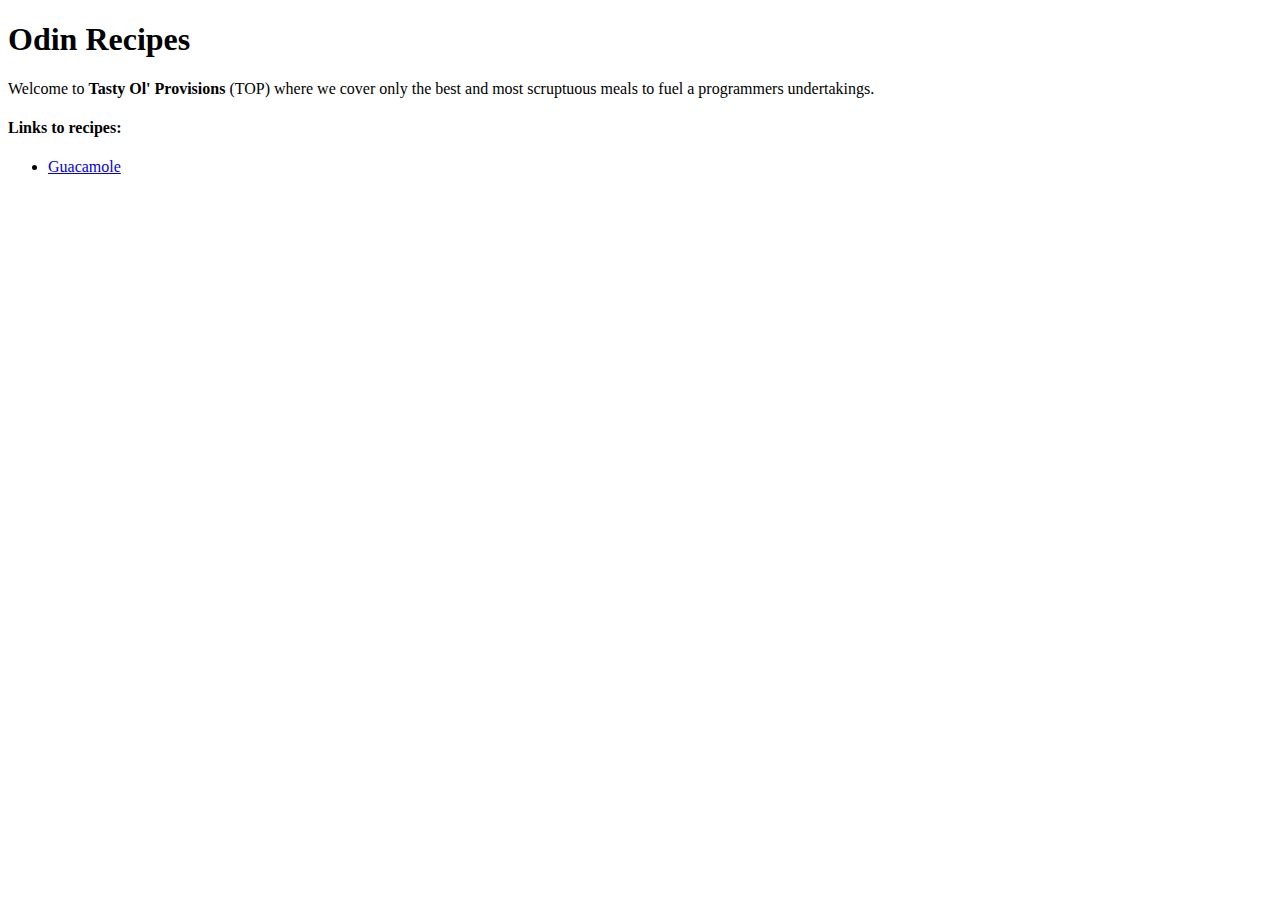
==== index.html @ ec4aa028 "Update README, landing and recipe page" ====
<!DOCTYPE html>
<html lang="en">
<head>
  <meta charset="UTF-8">
  <title>TOP: Recipes</title>
</head>

<body>
  <h1>Odin Recipes</h1>
  <!-- 
    Potential recipes to include:
    Guacamole
    Simple omelette
    Oatmeal
    Dehydrated tomatoes
  -->
  Welcome to <strong>Tasty Ol' Provisions</strong> (TOP) where we cover only the best and most scruptuous meals to fuel a programmers undertakings.
  <h4>Links to recipes:</h4>
  <ul>
    <li><a href="./recipes/guacamole.html">Guacamole</a></li>
  </ul>
  
</body>

</html>
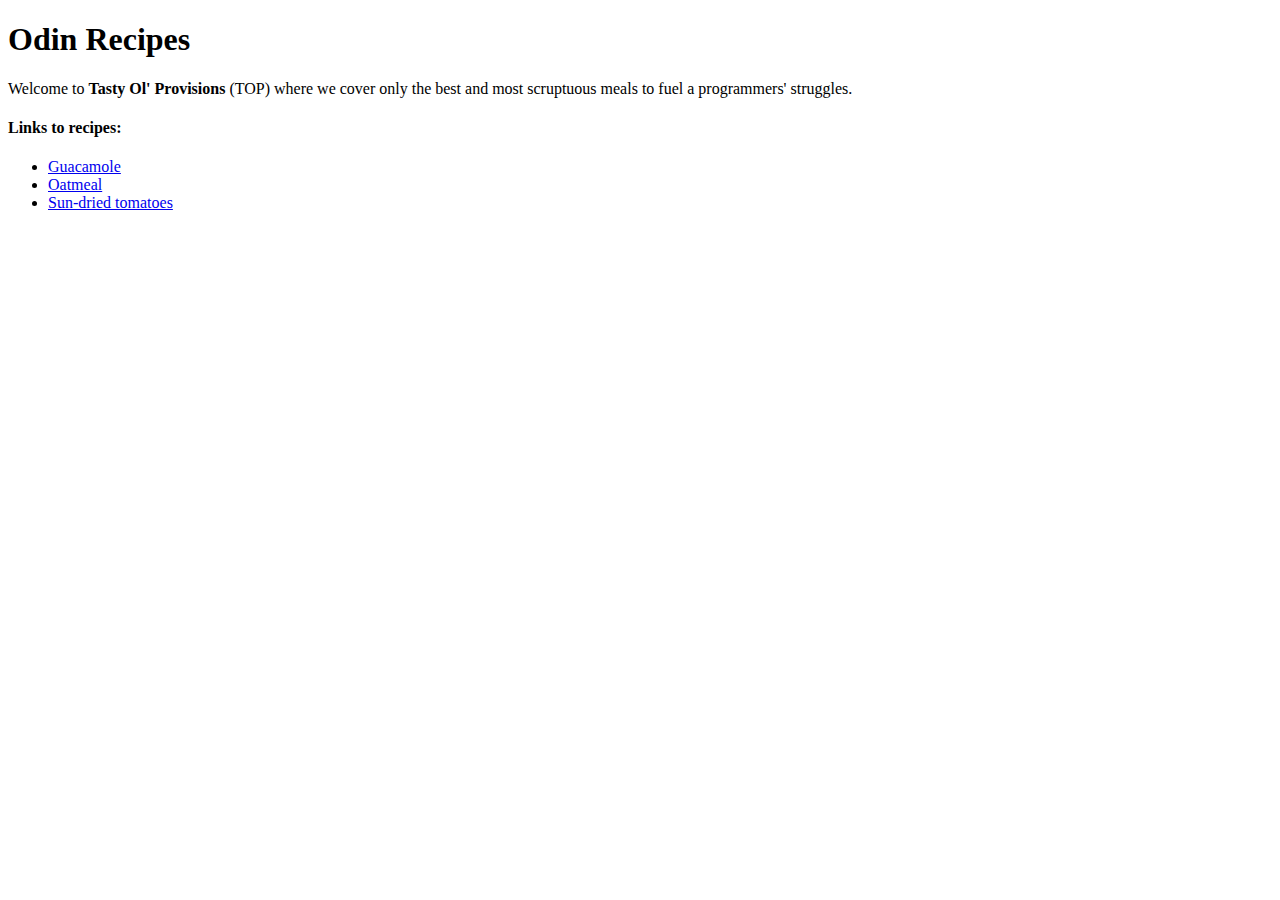
==== commit 00dd030f: "Include two more recipes" ====
--- a/index.html
+++ b/index.html
@@ -9,15 +9,15 @@
   <h1>Odin Recipes</h1>
   <!-- 
     Potential recipes to include:
-    Guacamole
     Simple omelette
-    Oatmeal
     Dehydrated tomatoes
   -->
-  Welcome to <strong>Tasty Ol' Provisions</strong> (TOP) where we cover only the best and most scruptuous meals to fuel a programmers undertakings.
+  Welcome to <strong>Tasty Ol' Provisions</strong> (TOP) where we cover only the best and most scruptuous meals to fuel a programmers' struggles.
   <h4>Links to recipes:</h4>
   <ul>
     <li><a href="./recipes/guacamole.html">Guacamole</a></li>
+    <li><a href="./recipes/oatmeal.html">Oatmeal</a></li>
+    <li><a href="./recipes/dehydrated-tomatoes.html">Sun-dried tomatoes</a></li>
   </ul>
   
 </body>
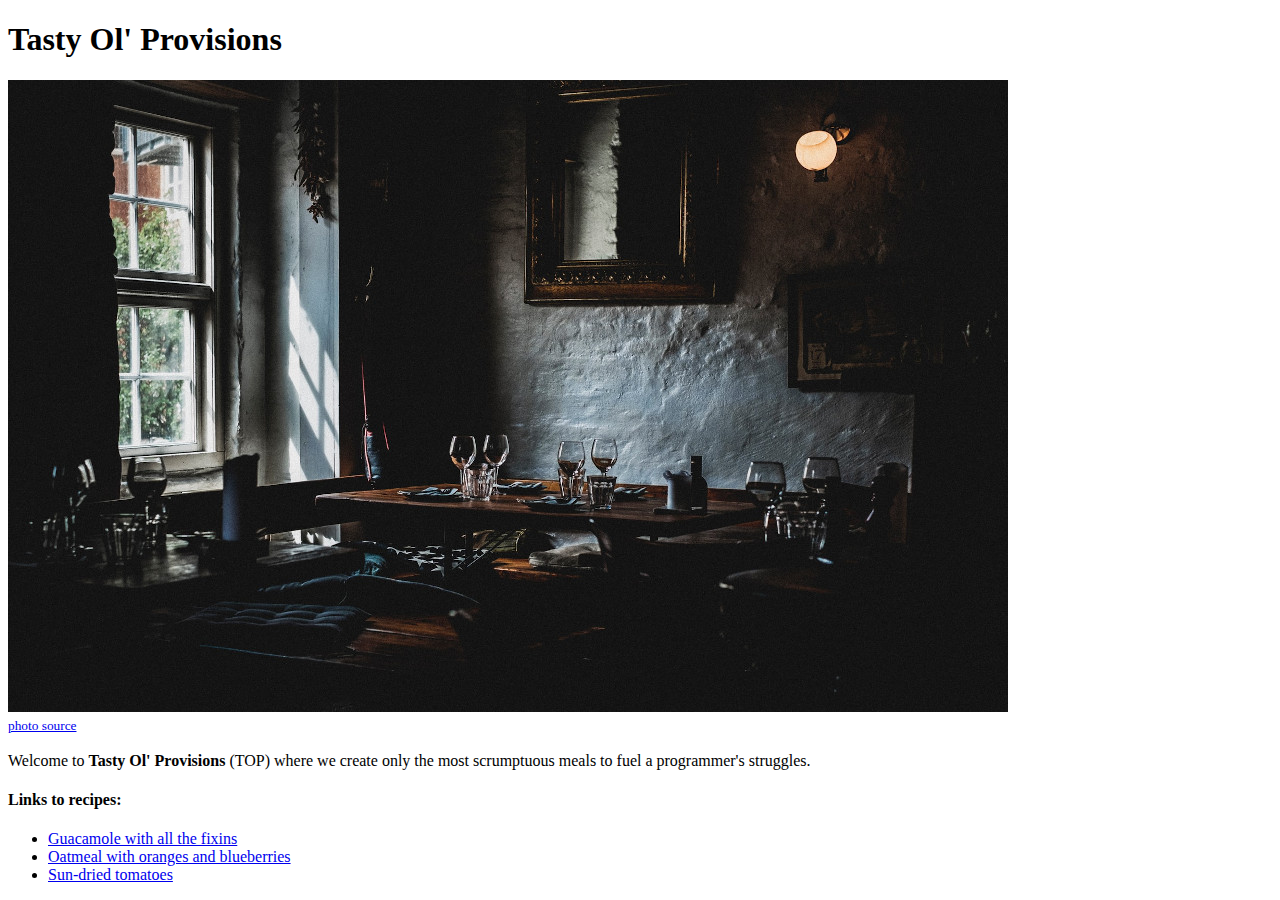
==== commit 23053677: "Include picture and modify text on landing page" ====
--- a/index.html
+++ b/index.html
@@ -6,17 +6,19 @@
 </head>
 
 <body>
-  <h1>Odin Recipes</h1>
-  <!-- 
-    Potential recipes to include:
-    Simple omelette
-    Dehydrated tomatoes
-  -->
-  Welcome to <strong>Tasty Ol' Provisions</strong> (TOP) where we cover only the best and most scruptuous meals to fuel a programmers' struggles.
+  <h1>Tasty Ol' Provisions</h1>
+
+  <img src="./images/tavern_1000w.jpg">
+  </br>
+  <!-- Give source for photo -->
+  <small><a href="https://unsplash.com/photos/SEFR62Upnqw">photo source</a></small>
+  </br>
+  </br>
+  Welcome to <strong>Tasty Ol' Provisions</strong> (TOP) where we create only the most scrumptuous meals to fuel a programmer's struggles.
   <h4>Links to recipes:</h4>
   <ul>
-    <li><a href="./recipes/guacamole.html">Guacamole</a></li>
-    <li><a href="./recipes/oatmeal.html">Oatmeal</a></li>
+    <li><a href="./recipes/guacamole.html">Guacamole with all the fixins</a></li>
+    <li><a href="./recipes/oatmeal.html">Oatmeal with oranges and blueberries</a></li>
     <li><a href="./recipes/dehydrated-tomatoes.html">Sun-dried tomatoes</a></li>
   </ul>
   
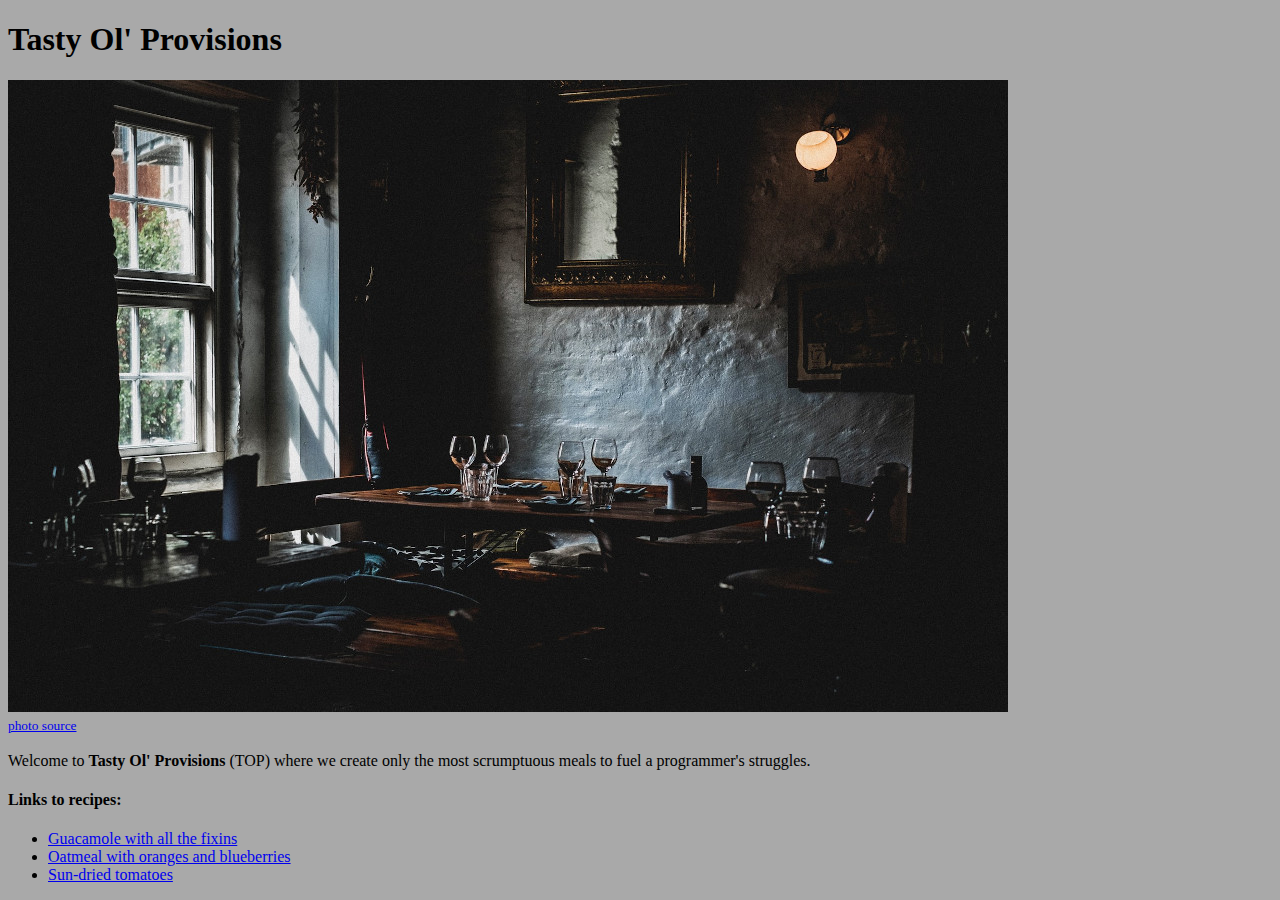
==== commit 0054762a: "Modify comment in index.html" ====
--- a/index.html
+++ b/index.html
@@ -3,6 +3,8 @@
 <head>
   <meta charset="UTF-8">
   <title>TOP: Recipes</title>
+  <!-- Import external CSS styles -->
+  <link rel="stylesheet" href="./styles.css">
 </head>
 
 <body>
--- a/styles.css
+++ b/styles.css
@@ -0,0 +1,3 @@
+* {
+  background-color:darkgray;
+}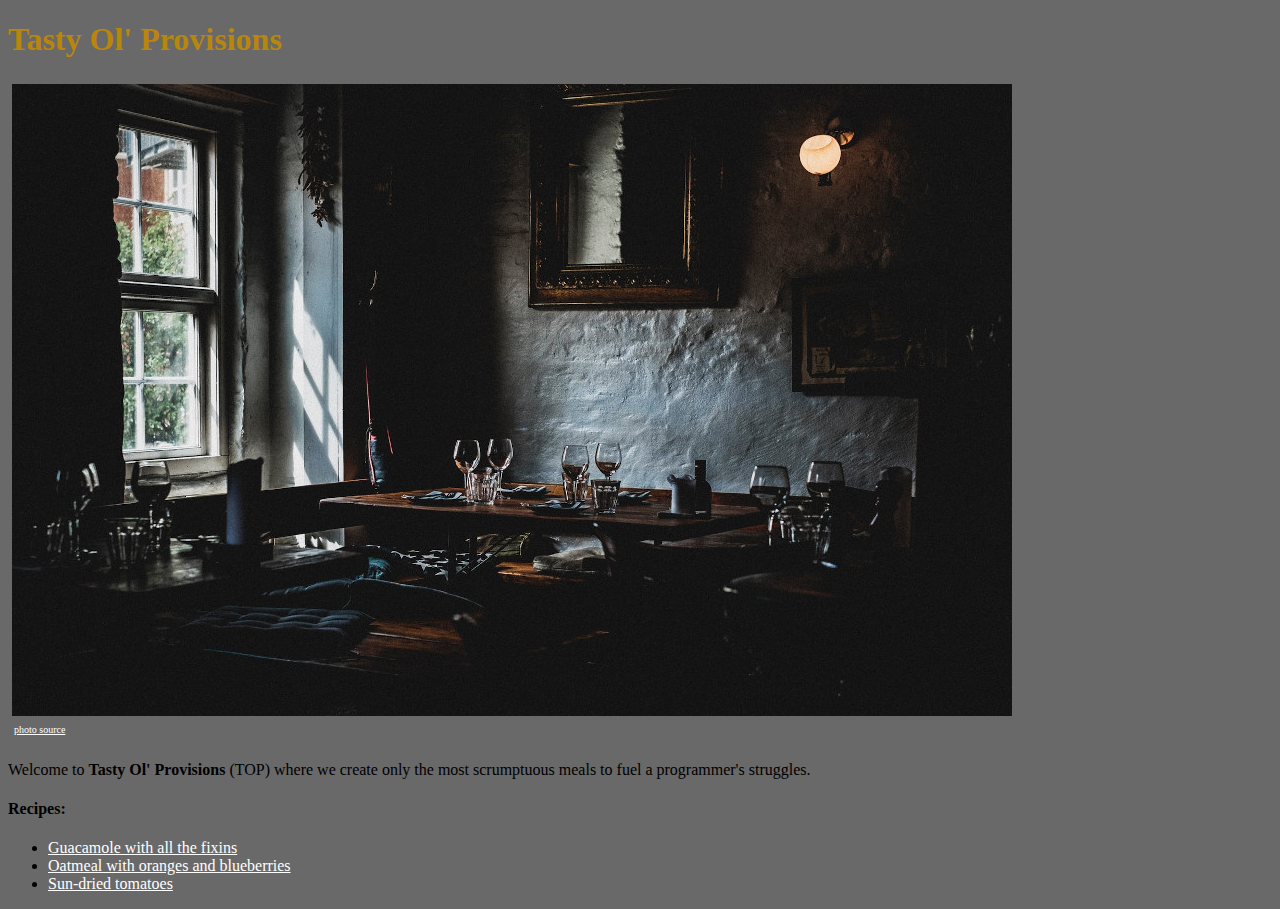
==== commit dadbc452: "Add consistent CSS style to all pages Link text changed to white to increase visibility Fixed minor " ====
--- a/index.html
+++ b/index.html
@@ -8,16 +8,19 @@
 </head>
 
 <body>
-  <h1>Tasty Ol' Provisions</h1>
+  <h1 class="title-text">Tasty Ol' Provisions</h1>
 
-  <img src="./images/tavern_1000w.jpg">
+  <figure>
+    <img src="./images/tavern_1000w.jpg" alt="Vintage tavern; dimly lit; wine glasses on oak tables">
+    <!-- Give source for photo -->
+    <figcaption>
+      <small><a href="https://unsplash.com/photos/SEFR62Upnqw">photo source</a></small>
+    </figcaption>
+  </figure>
   </br>
-  <!-- Give source for photo -->
-  <small><a href="https://unsplash.com/photos/SEFR62Upnqw">photo source</a></small>
-  </br>
-  </br>
+  
   Welcome to <strong>Tasty Ol' Provisions</strong> (TOP) where we create only the most scrumptuous meals to fuel a programmer's struggles.
-  <h4>Links to recipes:</h4>
+  <h4>Recipes:</h4>
   <ul>
     <li><a href="./recipes/guacamole.html">Guacamole with all the fixins</a></li>
     <li><a href="./recipes/oatmeal.html">Oatmeal with oranges and blueberries</a></li>
--- a/styles.css
+++ b/styles.css
@@ -1,3 +1,29 @@
+/* Universal selector; will be applied to all pages calling style.css */
 * {
-  background-color:darkgray;
-}+  background-color:dimgrey;
+}
+
+/* Type selector; will apply style to named element(s) */
+figure {
+  padding: 4px;
+  margin: auto;
+}
+
+figcaption {
+  padding: 2px;
+  font-size: 12px;
+}
+
+a {
+  color: white;
+}
+
+
+/* Class selector */
+.title-text {
+  text-align: left;
+  font-family: Tahoma;
+  font-weight: bold;
+  font-size: 32px;
+  color:darkgoldenrod;
+}
